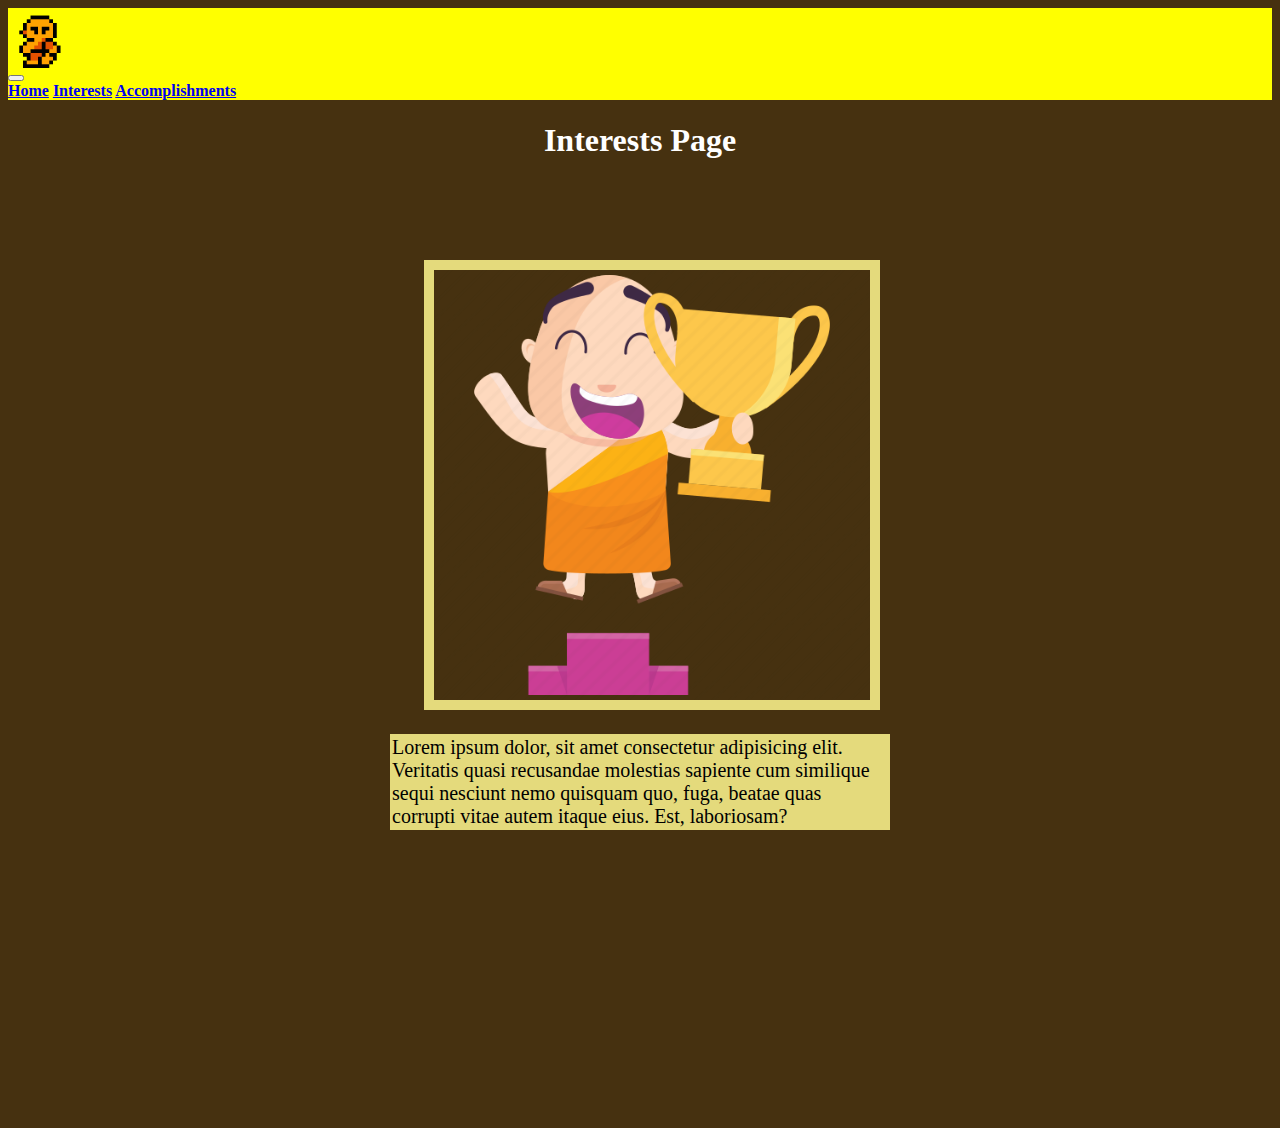
==== Other Pages/Accomplishments.html @ 6ed899d2 "Add files via upload" ====
<!doctype html>
<html lang="en">

<head>
  <meta charset="utf-8">
  <meta name="viewport" content="width=device-width, initial-scale=1">
  <title>Bootstrap demo</title>
  <link href="https://cdn.jsdelivr.net/npm/bootstrap@5.3.2/dist/css/bootstrap.min.css" rel="stylesheet"
    integrity="sha384-T3c6CoIi6uLrA9TneNEoa7RxnatzjcDSCmG1MXxSR1GAsXEV/Dwwykc2MPK8M2HN" crossorigin="anonymous">
  <link rel="stylesheet" href="/styles/styles.css">
</head>

<body>



  <nav class="navbar">
    <!-- Navbar content -->

    <a class="navbar-brand" href="/index.html">
      <img id="XiGif" src="/assets/Xi.gif" alt="Walking Monk Gif (pixelated)" width="auto" height="60">
    </a>

    <nav class="navbar navbar-expand-lg bg-body-tertiary">
      <div class="container-fluid">
        <button class="navbar-toggler" type="button" data-bs-toggle="collapse" data-bs-target="#navbarNavAltMarkup"
          aria-controls="navbarNavAltMarkup" aria-expanded="false" aria-label="Toggle navigation">
          <span class="navbar-toggler-icon"></span>
        </button>
        <div class="collapse navbar-collapse" id="navbarNavAltMarkup">
          <div class="navbar-nav">
            <a class="nav-link active" aria-current="page" href="/index.html">Home</a>
            <a class="nav-link" href="/Other Pages/Interests.html">Interests</a>
            <a class="nav-link" href="/Other Pages/Accomplishments.html">Accomplishments</a>
          </div>
        </div>
      </div>
    </nav>

  </nav>

  <h1>Interests Page</h1>
  

<div id="imgTxtAlign3">

        <div id ="img-Container">
          <img id ="Img3" src="/assets/4998668.png" alt="Image of Monk Practice">

  <div class="txtBox2">
  <p>Lorem ipsum dolor, sit amet consectetur adipisicing elit. Veritatis quasi recusandae molestias sapiente cum similique sequi nesciunt nemo quisquam quo, fuga, beatae quas corrupti vitae autem itaque eius. Est, laboriosam?</p>
  </div>

</div>
</div>

  <script src="https://cdn.jsdelivr.net/npm/bootstrap@5.3.2/dist/js/bootstrap.bundle.min.js"
    integrity="sha384-C6RzsynM9kWDrMNeT87bh95OGNyZPhcTNXj1NW7RuBCsyN/o0jlpcV8Qyq46cDfL"
    crossorigin="anonymous"></script>
</body>

</html>
---- styles/styles.css ----
body{
    background-color: #463110; 
}


/* Navbar */
.navbar {
    color: yellow;
    background-color: yellow;
}

.navbar-nav {
    background-color: yellow;
    font-weight: bolder;
}

.container-fluid {
    margin-top: -8px;
    margin-bottom: -8px;
    background-color: yellow;
}

.XiGif {
    display: flex;
    justify-content: left;
}

/* Images */


#img-Container {
    margin: 4%;
    height: 90vh;
    
}


p {
    font-size: 20px;
    border: 2px #e4da7c solid;
    background-color: #e4da7c;
    
}

.txtBox {
    margin: auto;
    width: 500px;
    height: 700px;
}

.txtBox2 {
    width: 500px;
    margin: 20px;
}

.imgTxtAlign {
display: flex;
align-items: flex-start;
}

.imgTxtAlign2 {
    display: flex;
    justify-content: end;
    }

#imgTxtAlign3 {
    display: flex;
    justify-content: center;

}

#txtBoxAlign {
    display: flex;
    align-items: end;
}



/* Headers */

h1 {
    font-weight: bold;
    text-align: center;
    margin-bottom: 50px;
    margin-top: 30px;
    color: white;
}

h2 {
    color: white;
    text-align: center;
    margin-bottom: 20px;
    margin-top: 20px;
}


#Img1 {
    width: 497px;
    height: 626px;
    border: #e4da7c solid;
    border-width: 10px;
}

#Img2 {
     width: 497px;
    height: 626px;
    border: #e4da7c solid;
    border-width: 10px;
}

#Img3{
    width: 436px;
    height: 430px;
    border: #e4da7c solid;
    border-width: 10px;
    margin-left: 10%;
}
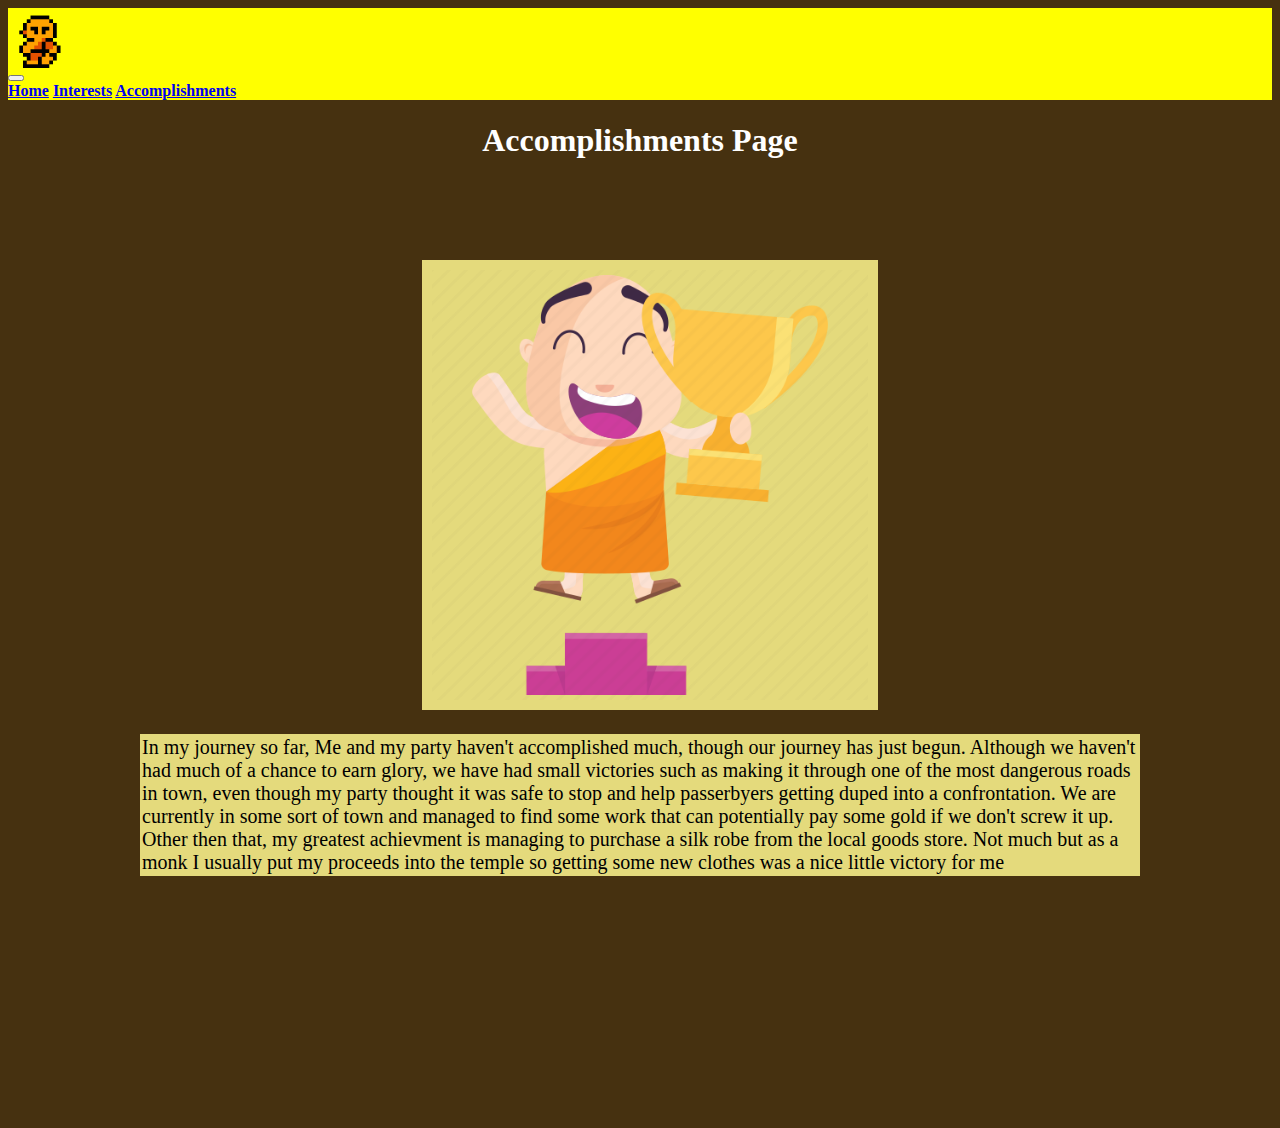
==== commit b3810700: "Final Touchups" ====
--- a/Other Pages/Accomplishments.html
+++ b/Other Pages/Accomplishments.html
@@ -39,7 +39,7 @@
 
   </nav>
 
-  <h1>Interests Page</h1>
+  <h1>Accomplishments Page</h1>
   
 
 <div id="imgTxtAlign3">
@@ -48,7 +48,7 @@
           <img id ="Img3" src="/assets/4998668.png" alt="Image of Monk Practice">
 
   <div class="txtBox2">
-  <p>Lorem ipsum dolor, sit amet consectetur adipisicing elit. Veritatis quasi recusandae molestias sapiente cum similique sequi nesciunt nemo quisquam quo, fuga, beatae quas corrupti vitae autem itaque eius. Est, laboriosam?</p>
+  <p>In my journey so far, Me and my party haven't accomplished much, though our journey has just begun. Although we haven't had much of a chance to earn glory, we have had small victories such as making it through one of the most dangerous roads in town, even though my party thought it was safe to stop and help passerbyers getting duped into a confrontation. We are currently in some sort of town and managed to find some work that can potentially pay some gold if we don't screw it up. Other then that, my greatest achievment is managing to purchase a silk robe from the local goods store. Not much but as a monk I usually put my proceeds into the temple so getting some new clothes was a nice little victory for me</p>
   </div>
 
 </div>
--- a/styles/styles.css
+++ b/styles/styles.css
@@ -49,7 +49,7 @@
 }
 
 .txtBox2 {
-    width: 500px;
+    width: 1000px;
     margin: 20px;
 }
 
@@ -113,5 +113,6 @@
     height: 430px;
     border: #e4da7c solid;
     border-width: 10px;
-    margin-left: 10%;
+    margin-left: 29%;
+    background-color: #e4da7c;
 }